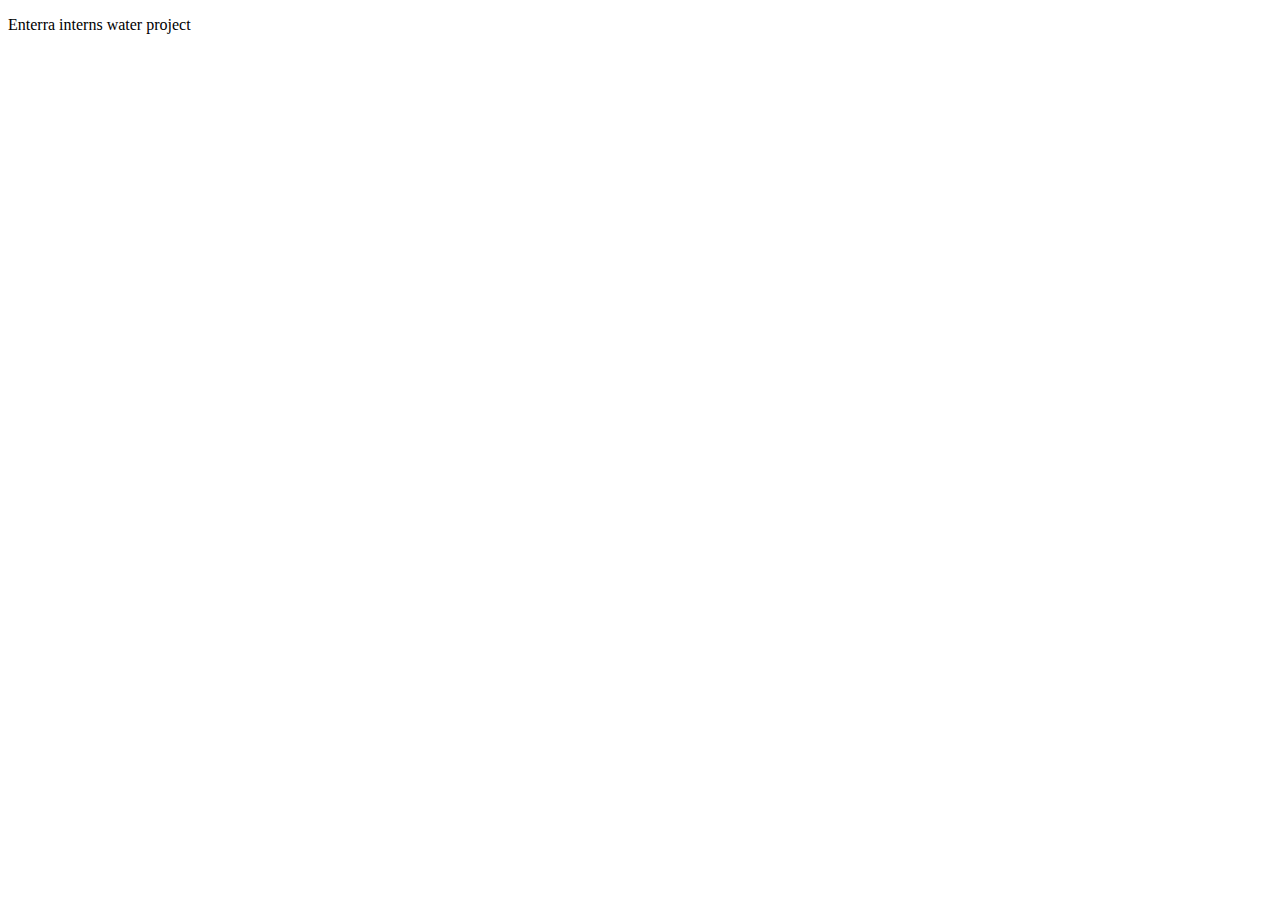
==== index.html @ ebb30860 "Update index.html" ====
<!DOCTYPE html>
<html>
<head>
  <meta charset="utf-8">
  <meta name="viewport" content="width=device-width">
  <title>Enterra Interns Water Project</title>
</head>
<body>
    <p id = "init" > Enterra interns water project <p>
</body>
</html>
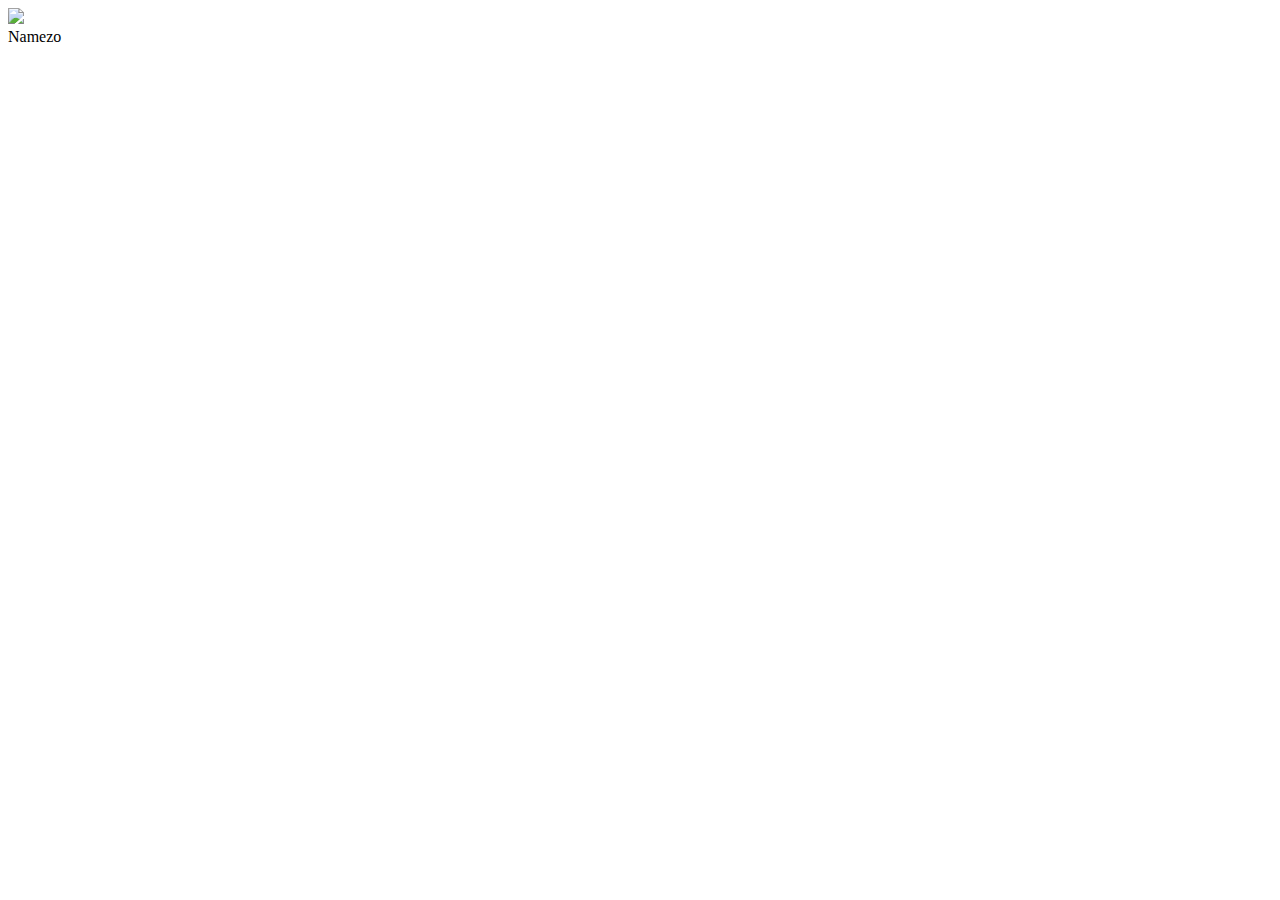
==== commit 548adc59: "Update index.html" ====
--- a/index.html
+++ b/index.html
@@ -3,9 +3,26 @@
 <head>
   <meta charset="utf-8">
   <meta name="viewport" content="width=device-width">
+  <link href="index.css" rel="stylesheet" type="text/css"/>
   <title>Enterra Interns Water Project</title>
 </head>
 <body>
-    <p id = "init" > Enterra interns water project <p>
+     <div id = "navBar">
+          <div id = "logoDiv"><img id = "logoPic" src = "logo.png"></div>
+          <div id = "productNameDiv">
+               <div id = "productName">Namezo</div>
+          </div>
+          <div id = "hamburgerWrapper">
+               <!-- A tab so we can append the tabs for navBar to -->
+               <div id = "tabReference"></div>
+               <div id = "meatWrapper">
+                    <div class = "insideHamburger"></div>
+                    <div class = "insideHamburger"></div>
+                    <div class = "insideHamburger"></div>
+               </div>
+          </div>
+     </div>
 </body>
+<script src="https://ajax.googleapis.com/ajax/libs/jquery/1.12.4/jquery.min.js"></script>
+<script src = "index.js"></script>
 </html>
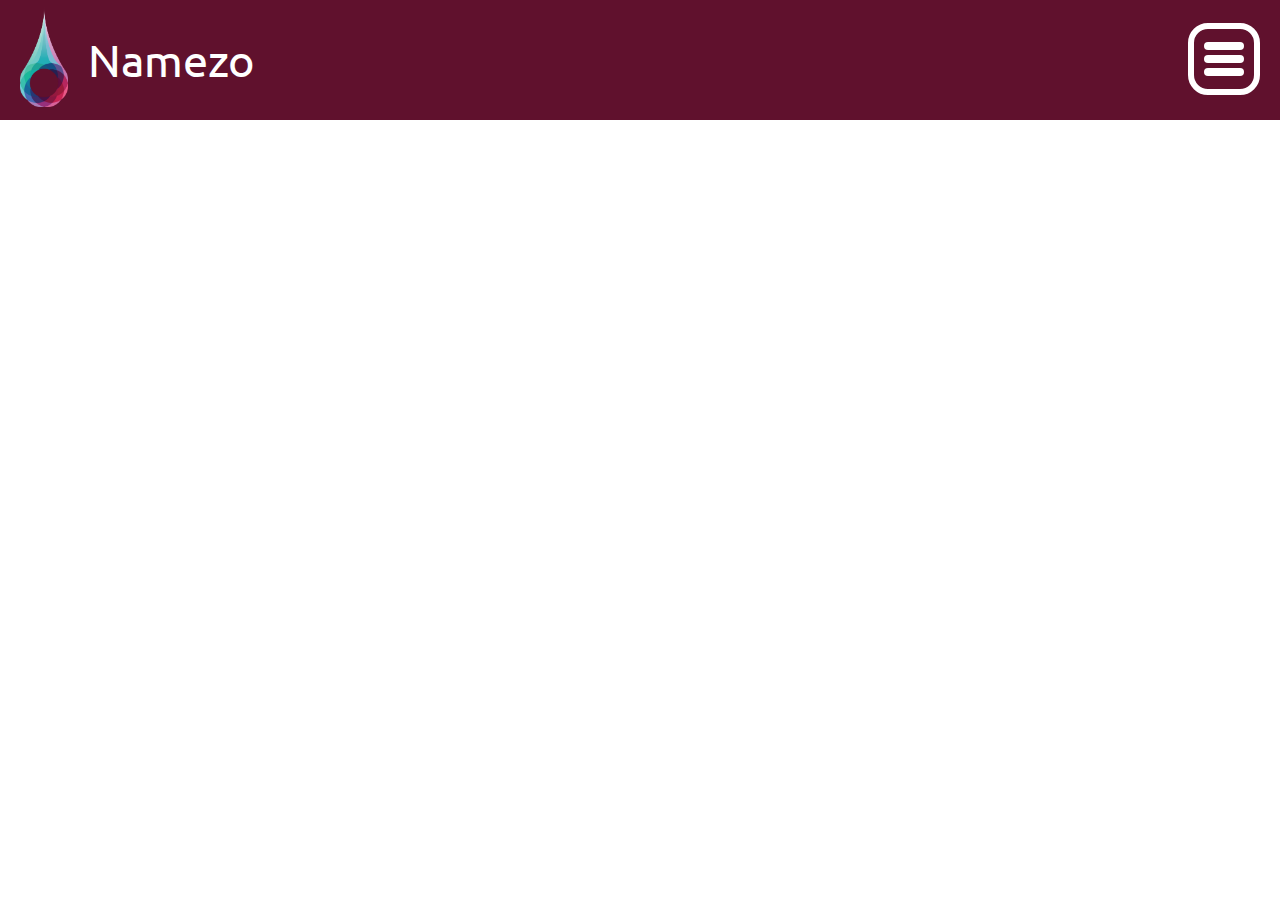
==== commit fc3f80d1: "Update index.html" ====
--- a/index.html
+++ b/index.html
@@ -4,25 +4,30 @@
   <meta charset="utf-8">
   <meta name="viewport" content="width=device-width">
   <link href="index.css" rel="stylesheet" type="text/css"/>
+  <script src="https://ajax.googleapis.com/ajax/libs/jquery/1.12.4/jquery.min.js"></script>
+  <script src = "index.js"></script>
   <title>Enterra Interns Water Project</title>
 </head>
 <body>
-     <div id = "navBar">
-          <div id = "logoDiv"><img id = "logoPic" src = "logo.png"></div>
-          <div id = "productNameDiv">
+    <div id = "navBar">
+         <div id = "logoDiv"><img id = "logoPic" src = "logo.png"></div>
+         <div id = "productNameDiv">
                <div id = "productName">Namezo</div>
-          </div>
-          <div id = "hamburgerWrapper">
+         </div>
+            <div class = "tabs" id = "tabZero"></div>
+            <div class = "tabs" id = "tabOne"></div>
+            <div class = "tabs" id = "tabTwo"></div>
+            <div class = "tabs" id = "tabThree"></div>
+        <div id = "hamburgerWrapper">
                <!-- A tab so we can append the tabs for navBar to -->
-               <div id = "tabReference"></div>
-               <div id = "meatWrapper">
-                    <div class = "insideHamburger"></div>
-                    <div class = "insideHamburger"></div>
-                    <div class = "insideHamburger"></div>
-               </div>
-          </div>
-     </div>
+             <div id = "tabReference"></div>
+             <div id = "meatWrapper">
+                 <div class = "insideHamburger"></div>
+                 <div class = "insideHamburger"></div>
+                 <div class = "insideHamburger"></div>
+             </div>
+         </div>
+    </div>
 </body>
-<script src="https://ajax.googleapis.com/ajax/libs/jquery/1.12.4/jquery.min.js"></script>
-<script src = "index.js"></script>
+
 </html>
--- a/index.css
+++ b/index.css
@@ -0,0 +1,97 @@
+/* Loading Ubuntu font */
+@import 'https://fonts.googleapis.com/css?family=Ubuntu';
+
+body {
+     margin: 0;
+}
+
+/* Whole Navigation Bar thingy */
+#navBar {
+     width: 100%;
+     height: 120px;
+     background-color: #60112D;
+}
+
+/* Div Housing the logoPic */
+#logoDiv {
+     padding-top: 7px;
+     padding-left: 20px;
+     padding-right: 20px;
+     display: inline-block;
+}
+
+#logoPic {
+     height: 100px;
+     width: auto;
+}
+
+/* Div housing the productName */
+#productNameDiv {
+     display: inline-block;
+     height: 120px;
+     position: absolute;
+}
+
+#productName {
+     display: inline-block;
+     color: white;
+     text-align: center;
+
+     /*Centering Vertically*/
+     position: relative;
+     top: 50%;
+     transform: translateY(-50%);
+
+     /* Stylizing the font */
+     font-family: 'Ubuntu', sans-serif;
+     font-size: 45px;
+}
+
+/* Outlined border thing */
+#hamburgerWrapper {
+     width: 60px;
+     height: 60px;
+     border: 6px solid white;
+     border-radius: 20px;
+     display: inline-block;
+
+     /* Aligns the div to the right */
+     position: absolute;
+     right: 20px;
+
+     top: 23px;
+}
+
+/* Meat House */
+#meatWrapper {
+     padding-top: 8px;
+}
+
+/* The meat */
+.insideHamburger {
+     width: 40px;
+     height: 8px;
+     background-color: white;
+     border-radius: 5px;
+
+     /*Aligning within div*/
+     margin: auto;
+     margin-top: 5px;
+}
+
+/*
+.tab {
+     width: 100px;
+     height: 87px;
+     background-color: green;
+     display: inline-block;
+}
+
+#tabTwo {
+     margin-left: 5px;
+}
+
+#tabThree {
+     margin-left: 5px;
+}
+*/
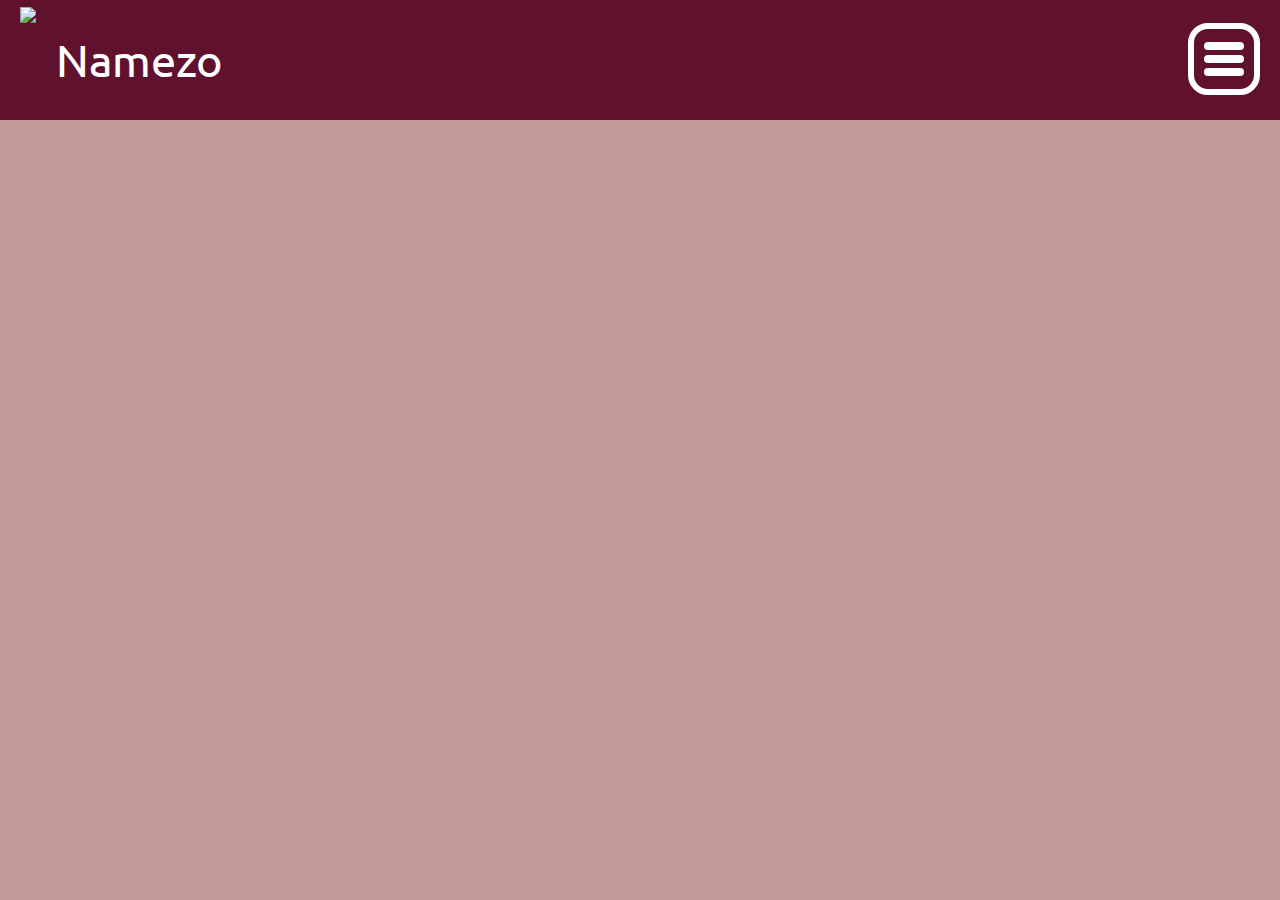
==== commit b4c9cbc9: "Update index.html" ====
--- a/index.html
+++ b/index.html
@@ -10,23 +10,34 @@
 </head>
 <body>
     <div id = "navBar">
-         <div id = "logoDiv"><img id = "logoPic" src = "logo.png"></div>
-         <div id = "productNameDiv">
-               <div id = "productName">Namezo</div>
-         </div>
-            <div class = "tabs" id = "tabZero"></div>
-            <div class = "tabs" id = "tabOne"></div>
-            <div class = "tabs" id = "tabTwo"></div>
-            <div class = "tabs" id = "tabThree"></div>
+        <div id = "logoDiv"><img id = "logoPic" src = "logo.png"></div>
+        <div id = "productNameDiv">
+            <div id = "productName">Namezo</div>
+        </div>
+        <div id = "menuBtn"></div>
+        <div class = "tabs" id = "tabZero"></div>
+        <div class = "tabs" id = "tabOne"></div>
+        <div class = "tabs" id = "tabTwo"></div>
+        <div class = "tabs" id = "tabThree"></div>
         <div id = "hamburgerWrapper">
-               <!-- A tab so we can append the tabs for navBar to -->
-             <div id = "tabReference"></div>
-             <div id = "meatWrapper">
-                 <div class = "insideHamburger"></div>
-                 <div class = "insideHamburger"></div>
-                 <div class = "insideHamburger"></div>
-             </div>
-         </div>
+            <div id = "meatWrapper">
+                <div class = "insideHamburger" id = "bunOne"></div>
+                <div class = "insideHamburger" id = "middleMeat"></div>
+                <div class = "insideHamburger" id = "bunTwo"></div>
+            </div>
+        </div>
+        <div class = "tabText">
+            <a href = "http://www.starshrekt.com"><div id = "home"><h1 class = "textHome">HOME</h1></div></a>
+            <a href = "http://www.starshrekt.com"><div id = "about"><h1 class = "textAbout">ABOUT</h1></div></a>
+            <a href = "http://www.starshrekt.com"><div id = "contact"><h1 class = "textContact">CONTACT</h1></div></a>
+            <a href = "http://www.starshrekt.com"><div id = "account"><h1 class = "textAccount">ACCOUNT</h1></div></a>
+        </div>
+        <div class = "tabSymbols">
+            <a href = "http://www.starshrekt.com"><div id = "homeSymbol"><img class = "houseImg" src = "House.png"></div></a>
+            <a href = "http://www.starshrekt.com"><div id = "dropSymbol"><img class = "dropImg" src = "Drop.png"></div></a>
+            <a href = "http://www.starshrekt.com"><div id = "contactSymbol"><img class = "contactImg" src = "Contact.png"></div></a>
+            <a href = "http://www.starshrekt.com"><div id = "accountSymbol"><img class = "accountImg" src = "Account.png"></div></a>
+        </div>
     </div>
 </body>
 
--- a/index.css
+++ b/index.css
@@ -1,8 +1,21 @@
+
 /* Loading Ubuntu font */
 @import 'https://fonts.googleapis.com/css?family=Ubuntu';
 
 body {
      margin: 0;
+     background-color: rgba(100, 0,0, 0.4)
+
+}
+
+/*Makes links the color of their parent*/
+a {
+    color: inherit;
+}
+
+/*This makes things unclickable*/
+.unclickable {
+    pointer-events: none;
 }
 
 /* Whole Navigation Bar thingy */
@@ -79,19 +92,717 @@
      margin-top: 5px;
 }
 
-/*
-.tab {
-     width: 100px;
-     height: 87px;
-     background-color: green;
+/*menu button*/
+#menuBtn {
+     width: 40px;
+     height: 45px;
+     background-color: transparent;
+     opacity: 0.5;
      display: inline-block;
+     z-index: 100;
+
+     /* Aligns the div to the right */
+     position: absolute;
+     right: 35px;
+
+     top: 37px;
+}
+
+/*Stylizes the tab boxes*/
+.tabs {
+    height: 95px;
+    border-left: 6px solid transparent;
+    display: inline-block;
+    position: absolute;
+    right: 20px;
+    top: 10px;
+    opacity: 1;
+}
+
+#tabZero {
+    width: 65px;
+}
+
+#tabOne {
+    width: 265px;
 }
 
 #tabTwo {
-     margin-left: 5px;
+    width: 465px;
 }
 
 #tabThree {
-     margin-left: 5px;
-}
-*/
+    width: 665px;
+}
+
+/*Stylizes the text in the Tabs*/
+.tabText {
+    font-family: 'Ubuntu', sans-serif;
+    font-size: 23px;
+    text-align: center;
+    right: 105px;
+    display: inline-block;
+    position: absolute;
+    color: white;
+}
+
+#home {
+    overflow: hidden;
+    position: relative;
+    right: 115px;
+    display: inline-block;
+}
+
+#about {
+    overflow: hidden;
+    position: relative;
+    right: 65px;
+    display: inline-block;
+}
+
+#contact {
+    overflow: hidden;
+    position: relative;
+    right: 30px;
+    font-size: 18px;
+    display: inline-block;
+    top: -12px;
+}
+
+#account {
+    overflow: hidden;
+    position: relative;
+    font-size: 18px;
+    display: inline-block;
+    top: -12px;
+}
+
+.textHome {
+    transition: 0.3s;
+    position: relative;
+    left: 140px;
+}
+
+.textAbout {
+    transition: 0.3s;
+    position: relative;
+    left: 162px;
+}
+
+.textContact {
+    transition: 0.3s;
+    position: relative;
+    left: 168px;
+}
+
+.textAccount {
+    transition: 0.3s;
+    position: relative;
+    left: 175px;
+}
+
+/*Animates the text sliding*/
+.slide {
+    transition: 0.4s;
+    left: 0px;
+}
+
+ /* Hamburger Arrow Maker */
+
+/* Forwards Animation */
+ @keyframes rotateUp {
+      to {transform : rotate(47deg)};
+ }
+
+ @keyframes rotateDown {
+     to {transform : rotate(-47deg)};
+ }
+
+/* Backwards Animation */
+@keyframes rotateReverseUp {
+     from {transform : rotate(47deg)};
+     to {transform : rotate(0deg)};
+}
+
+@keyframes rotateReverseDown {
+     from {transform : rotate(-47deg)};
+     to {transform : rotate(0deg)};
+}
+
+/* Classes to rotate the meat */
+
+.rotateUp {
+     animation-name: rotateUp;
+     animation-duration: 1s;
+     animation-fill-mode: forwards;
+}
+
+.rotateDown {
+     animation-name: rotateDown;
+     animation-duration: 1s;
+     animation-fill-mode: forwards;
+}
+
+.rotateReverseUp {
+     animation-name: rotateReverseUp;
+     animation-duration: 1s;
+     animation-fill-mode: forwards;
+}
+
+.rotateReverseDown {
+     animation-name: rotateReverseDown;
+     animation-duration: 1s;
+     animation-fill-mode: forwards;
+}
+
+/* Fade meat-imation*/
+
+@keyframes fadeout {
+     from { opacity : 1 ; }
+     to { opacity : 0 ; }
+}
+
+@keyframes fadein {
+     from { opacity : 0 };
+     to {opacity : 1 };
+}
+
+/* Classes to fade the meat */
+
+.fadeout {
+     animation: fadeout 0.5s;
+     animation-fill-mode: forwards;
+}
+
+.fadein {
+     animation: fadein 0.7s;
+     animation-fill-mode: forwards;
+}
+
+/* Tab Animation */
+
+.showTab {
+     border-left: 6px solid white;
+}
+
+/* Wrapper Open Animation */
+
+@keyframes wrapperStretchUp {
+     from { height : 60px ;
+            top : 23px ;
+            width : 60px ; }
+     to { height : 87px ;
+          top : 10px ;
+          width : 60px ; }
+}
+
+.wrapperStretchUp {
+     animation: wrapperStretchUp 0.25s;
+     animation-fill-mode: forwards;
+}
+
+@keyframes wrapperStretchOut {
+     from{ width : 60px ;
+           height : 87px ;
+           top : 10px ;}
+     to{ width : 860px ;
+         height : 87px ;
+         top : 10px ; }
+}
+
+.wrapperStretchOut {
+     animation: wrapperStretchOut 1s;
+     animation-fill-mode: forwards;
+}
+
+@keyframes wrapperStretchUpReverse {
+     from { height : 87px ;
+            top : 10px ;
+            width : 60px ; }
+     to { height : 60px ;
+          top : 23px ;
+          width : 60px ; }
+}
+
+.wrapperStretchUpReverse {
+     animation: wrapperStretchUpReverse 0.15s;
+     animation-fill-mode: forwards;
+}
+
+@keyframes wrapperStretchOutReverse {
+     from { width : 860px ;
+            height : 87px ;
+            top : 10px ; }
+     to { width : 60px ;
+          height : 87px ;
+          top : 10px ; }
+}
+
+.wrapperStretchOutReverse {
+     animation: wrapperStretchOutReverse 1s;
+     animation-fill-mode: forwards;
+}
+
+/* Burger keep in place */
+
+@keyframes burgerHolderUp {
+     from { padding-top : 8px ;
+            padding-left : 0px ; }
+     to { padding-top : 21px ;
+          padding-left : 0px ; }
+}
+
+.burgerHolderUp {
+     animation: burgerHolderUp 0.25s;
+     animation-fill-mode: forwards;
+}
+
+@keyframes burgerHolderLeft {
+     from { padding-left : 0px ;
+            padding-top: 21px ; }
+     to { padding-left : 800px ;
+          padding-top : 21px ; }
+}
+
+.burgerHolderLeft {
+     animation: burgerHolderLeft 1s;
+     animation-fill-mode: forwards;
+}
+
+@keyframes burgerHolderUpReverse {
+     from{ padding-top : 21px ;
+           padding-left : 0px ; }
+     to { padding-top : 8px ;
+          padding-left : 0px ; }
+}
+
+.burgerHolderUpReverse {
+     animation: burgerHolderUpReverse 0.15s;
+     animation-fill-mode: forwards;
+}
+
+@keyframes burgerHolderLeftReverse {
+     from{ padding-top : 21px ;
+           padding-left : 800px ; }
+     to { padding-top : 21px ;
+          padding-left : 0px ; }
+}
+
+.burgerHolderLeftReverse {
+     animation: burgerHolderLeftReverse 1s;
+     animation-fill-mode: forwards;
+}
+
+/*Makes the symbols for mobile invisible*/
+.tabSymbols {
+    visibility: hidden;
+    display: inline-block;
+    position: absolute;
+    right: 30px;
+}
+
+
+/* Begin the super-ultra-fun Media Query Stuff!! */
+
+@media screen and (max-width: 1250px) {
+     /*Stretches solid lines box*/
+     @keyframes wrapperStretchOut {
+          from{ width : 60px ;
+                height : 87px ;
+                top : 10px ;}
+          to{ width : 560px ;
+              height : 87px ;
+              top : 10px ; }
+     }
+
+     .wrapperStretchOut {
+          animation: wrapperStretchOut 1s;
+          animation-fill-mode: forwards;
+     }
+
+     @keyframes burgerHolderLeft {
+          from { padding-left : 0px ;
+                 padding-top: 21px ; }
+          to { padding-left : 500px ;
+               padding-top : 21px ; }
+     }
+
+     .burgerHolderLeft {
+          animation: burgerHolderLeft 1s;
+          animation-fill-mode: forwards;
+     }
+
+     @keyframes burgerHolderLeftReverse {
+          from{ padding-top : 21px ;
+                padding-left : 500px ; }
+          to { padding-top : 21px ;
+               padding-left : 0px ; }
+     }
+
+     .burgerHolderLeftReverse {
+          animation: burgerHolderLeftReverse 1s;
+          animation-fill-mode: forwards;
+     }
+
+     @keyframes wrapperStretchOutReverse {
+          from { width : 560px ;
+                 height : 87px ;
+                 top : 10px ; }
+          to { width : 60px ;
+               height : 87px ;
+               top : 10px ; }
+     }
+
+     .wrapperStretchOutReverse {
+          animation: wrapperStretchOutReverse 1s;
+          animation-fill-mode: forwards;
+     }
+
+  /* Positioning all of the tabs */
+     #tabZero {
+          width : 65px
+     }
+
+     #tabOne {
+        width : 190px;
+     }
+
+     #tabTwo {
+        width : 315px;
+     }
+
+     #tabThree {
+        width : 440px;
+     }
+    
+/*    Repositions the text*/
+    .tabText {
+        height: 100px;
+        font-family: 'Ubuntu', sans-serif;
+        font-size: 16px;
+        text-align: center;
+        right: 105px;
+        top: 20px;
+        display: inline-block;
+        position: absolute;
+        color: white;
+    }
+    
+    #home {
+        overflow: hidden;
+        position: relative;
+        right: 75px;
+        display: inline-block;
+    }
+
+    #about {
+        overflow: hidden;
+        position: relative;
+        right: 53px;
+        display: inline-block;
+    }
+
+    #contact {
+        overflow: hidden;
+        position: relative;
+        right: 30px;
+        font-size: 10px;
+        display: inline-block;
+        top: -12px;
+    }
+
+    #account {
+        overflow: hidden;
+        position: relative;
+        font-size: 10px;
+        display: inline-block;
+        top: -12px;
+    }
+}
+
+@media screen and (max-width: 850px) {
+
+     #menuBtn {
+          width: 70px;
+     }
+
+     @keyframes wrapperStretchUp {
+          from { width : 60px ;
+                 top : 23px ;
+                 height : 60px ; }
+          to { width : 87px ;
+               top : 23px ;
+               height : 60px ; }
+     }
+
+     .wrapperStretchUp {
+          animation: wrapperStretchUp 0.25s;
+          animation-fill-mode: forwards;
+     }
+
+     @keyframes wrapperStretchOut {
+          from{ height : 60px ;
+                width : 87px ;
+                top : 23px ;}
+          to{ height : 560px ;
+              width : 87px ;
+              top : 23px ; }
+     }
+
+     .wrapperStretchOut {
+          animation: wrapperStretchOut 1s;
+          animation-fill-mode: forwards;
+     }
+
+     @keyframes burgerHolderUp {
+          from { padding-top : 8px ;
+                 padding-left : 0px ; }
+          to { padding-top : 8px ;
+               padding-left : 0px ; }
+     }
+
+     .burgerHolderUp {
+          animation: burgerHolderUp 0.25s;
+          animation-fill-mode: forwards;
+     }
+
+     @keyframes burgerHolderLeft {
+          from { padding-left : 0px ;
+                 padding-top: 8px ; }
+          to { padding-left : 0px ;
+               padding-top : 8px ; }
+     }
+
+     .burgerHolderLeft {
+          animation: burgerHolderLeft 1s;
+          animation-fill-mode: forwards;
+     }
+
+     @keyframes wrapperStretchUpReverse {
+          from { width : 87px ;
+                 top : 23px ;
+                 height : 60px ; }
+          to { width : 60px ;
+               top : 23px ;
+               height : 60px ; }
+     }
+
+     .wrapperStretchUpReverse {
+          animation: wrapperStretchUpReverse 0.15s;
+          animation-fill-mode: forwards;
+     }
+
+     @keyframes wrapperStretchOutReverse {
+          from { height : 560px ;
+                 width : 87px ;
+                 top : 23px ; }
+          to { height : 60px ;
+               width : 87px ;
+               top : 23px ; }
+     }
+
+     .wrapperStretchOutReverse {
+          animation: wrapperStretchOutReverse 1s;
+          animation-fill-mode: forwards;
+     }
+
+     @keyframes burgerHolderUpReverse {
+          from{ padding-top : 8px ;
+                padding-left : 0px ; }
+          to { padding-top : 8px ;
+               padding-left : 0px ; }
+     }
+
+     .burgerHolderUpReverse {
+          animation: burgerHolderUpReverse 0.15s;
+          animation-fill-mode: forwards;
+     }
+
+     @keyframes burgerHolderLeftReverse {
+          from{ padding-top : 8px ;
+                padding-left : 0px ; }
+          to { padding-top : 8px ;
+               padding-left : 0px ; }
+     }
+
+     .burgerHolderLeftReverse {
+          animation: burgerHolderLeftReverse 1s;
+          animation-fill-mode: forwards;
+     }
+
+     #tabZero {
+          width: 92px;
+         height: 75px;
+     }
+
+     #tabOne {
+          width: 92px;
+         height: 200px;
+     }
+
+     #tabTwo {
+          width: 92px;
+         height: 325px;
+     }
+
+     #tabThree {
+          width: 92px;
+         height: 450px;
+     }
+
+     .showTab {
+          border-left: 6px solid transparent;
+          border-bottom: 6px solid white;
+     }
+
+     /* Forwards Animation */
+      @keyframes rotateUp {
+           to {transform : rotate(-43deg) ;
+               margin-top : 19px ; }
+      }
+
+      @keyframes rotateDown {
+          to {transform : rotate(43deg) ;
+              margin-top : -22px ; }
+      }
+
+     /* Backwards Animation */
+     @keyframes rotateReverseUp {
+          from {transform : rotate(-43deg) ;
+                margin-top : 19px ; }
+          to {transform : rotate(0deg) ;
+              margin-top : 5px ; }
+     }
+
+     @keyframes rotateReverseDown {
+          from {transform : rotate(43deg) ;
+                margin-top : -22px ; }
+          to {transform : rotate(0deg) ;
+              margin-top : 5px ; }
+     }
+
+     /* Classes to rotate the meat */
+
+     .rotateUp {
+          animation-name: rotateUp;
+          animation-duration: 1s;
+          animation-fill-mode: forwards;
+     }
+
+     .rotateDown {
+          animation-name: rotateDown;
+          animation-duration: 1s;
+          animation-fill-mode: forwards;
+     }
+
+     .rotateReverseUp {
+          animation-name: rotateReverseUp;
+          animation-duration: 1s;
+          animation-fill-mode: forwards;
+     }
+
+     .rotateReverseDown {
+          animation-name: rotateReverseDown;
+          animation-duration: 1s;
+          animation-fill-mode: forwards;
+     }
+    
+/*    Makes the text invisible*/
+    .tabText {
+        visibility: hidden;
+    }
+    
+    #home {
+        visibility: hidden;
+    }
+
+    #about {
+        visibility: hidden;
+    }
+
+    #contact {
+        visibility: hidden;
+    }
+
+    #account {
+        visibility: hidden;
+    }
+    
+/*    Stylizes all the symbols for mobile*/
+    .tabSymbols {
+        background-color: blueviolet;
+        visibility: visible;
+        top: 120px;
+        right: 99px;
+        display: inline-block;
+        position: absolute;
+    }
+    
+    #homeSymbol {
+        overflow: hidden;
+        position: absolute;
+        display: inline-block;
+    }
+    
+    #dropSymbol {
+        overflow: hidden;
+        position: absolute;
+        display: inline-block;
+        top: 120px;
+        left: 10px;
+    }
+    
+    #contactSymbol {
+        overflow: hidden;
+        position: absolute;
+        display: inline-block;
+        top: 265px;
+        left: 0px;
+    }
+    
+    #accountSymbol {
+        overflow: hidden;
+        position: absolute;
+        display: inline-block;
+        top: 370px;
+        left: 5px;
+    }
+    
+    .houseImg {
+        transition: 0.2s;
+        position: relative;
+        width: 60px;
+        height: auto;
+        top: -60px;
+    }
+    
+    .dropImg {
+        transition: 0.2s;
+        position: relative;
+        width: 35px;
+        height: auto;
+        top: -65px;
+    }
+    
+    .contactImg {
+        transition: 0.2s;
+        position: relative;
+        width: 60px;
+        height: auto;
+        top: -45px;
+    }
+    
+    .accountImg {
+        transition: 0.2s;
+        position: relative;
+        width: 50px;
+        height: auto;
+        top: -75px;
+    }
+    
+/*    Makes the symbol slide animation*/
+    .slideSymbol {
+        transition: 0.4s;
+        top: 0px;
+    }
+}
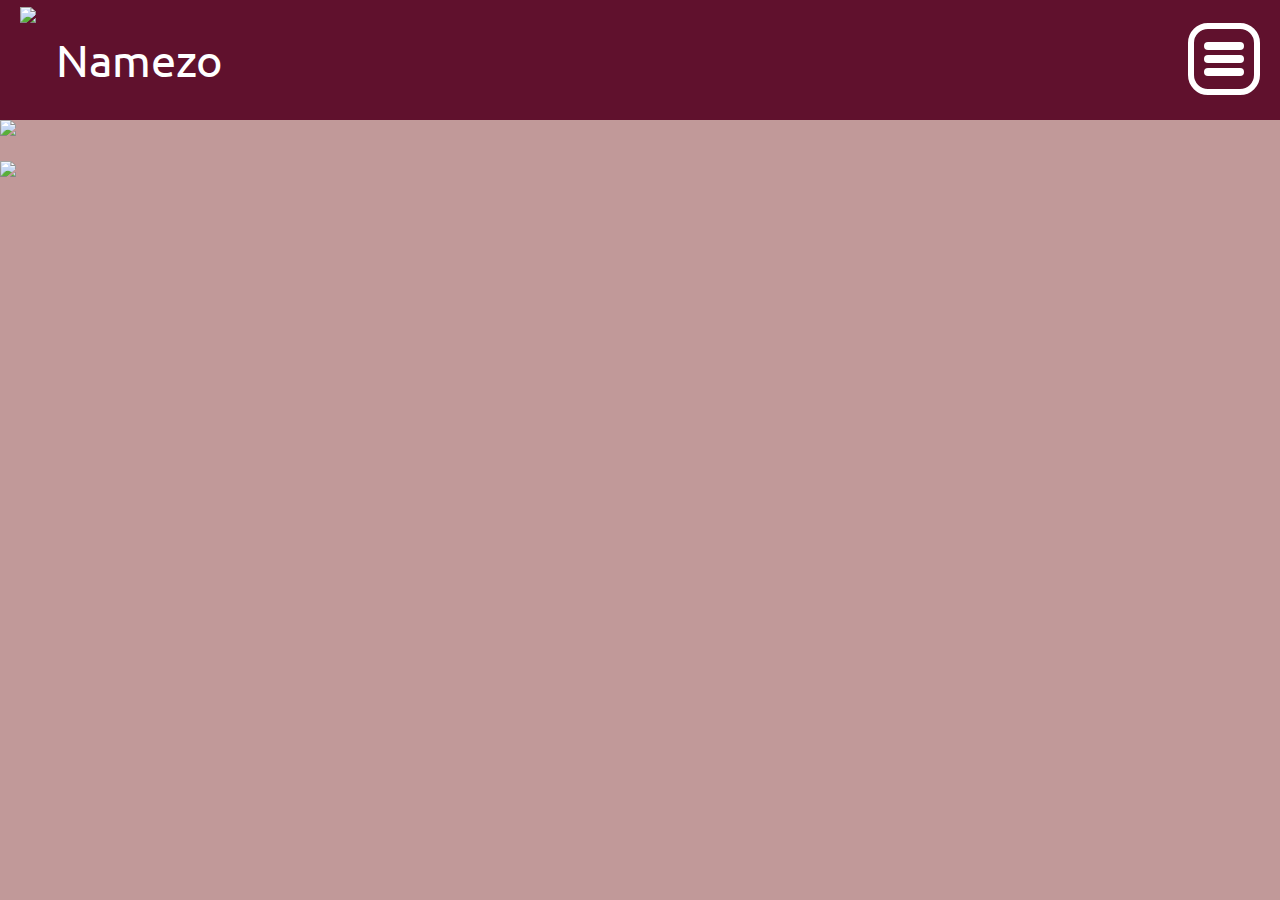
==== commit ee297ba1: "Updates" ====
--- a/index.html
+++ b/index.html
@@ -39,6 +39,17 @@
             <a href = "http://www.starshrekt.com"><div id = "accountSymbol"><img class = "accountImg" src = "Account.png"></div></a>
         </div>
     </div>
+    <div id = "bodyHolder">
+         <div id = "cloudWrapper">
+             <div id = "cloudFill"></div>
+             <img id = "cloud" src = "Cloud.png">
+         </div>
+         <div id = "raindropWrapper">
+              <h1 id = "percentRainFill"></h1>
+              <div id = "raindropFill"></div>
+              <img id = "raindrop" src = "Rain.png">
+         </div>
+    </div>
 </body>
 
 </html>
